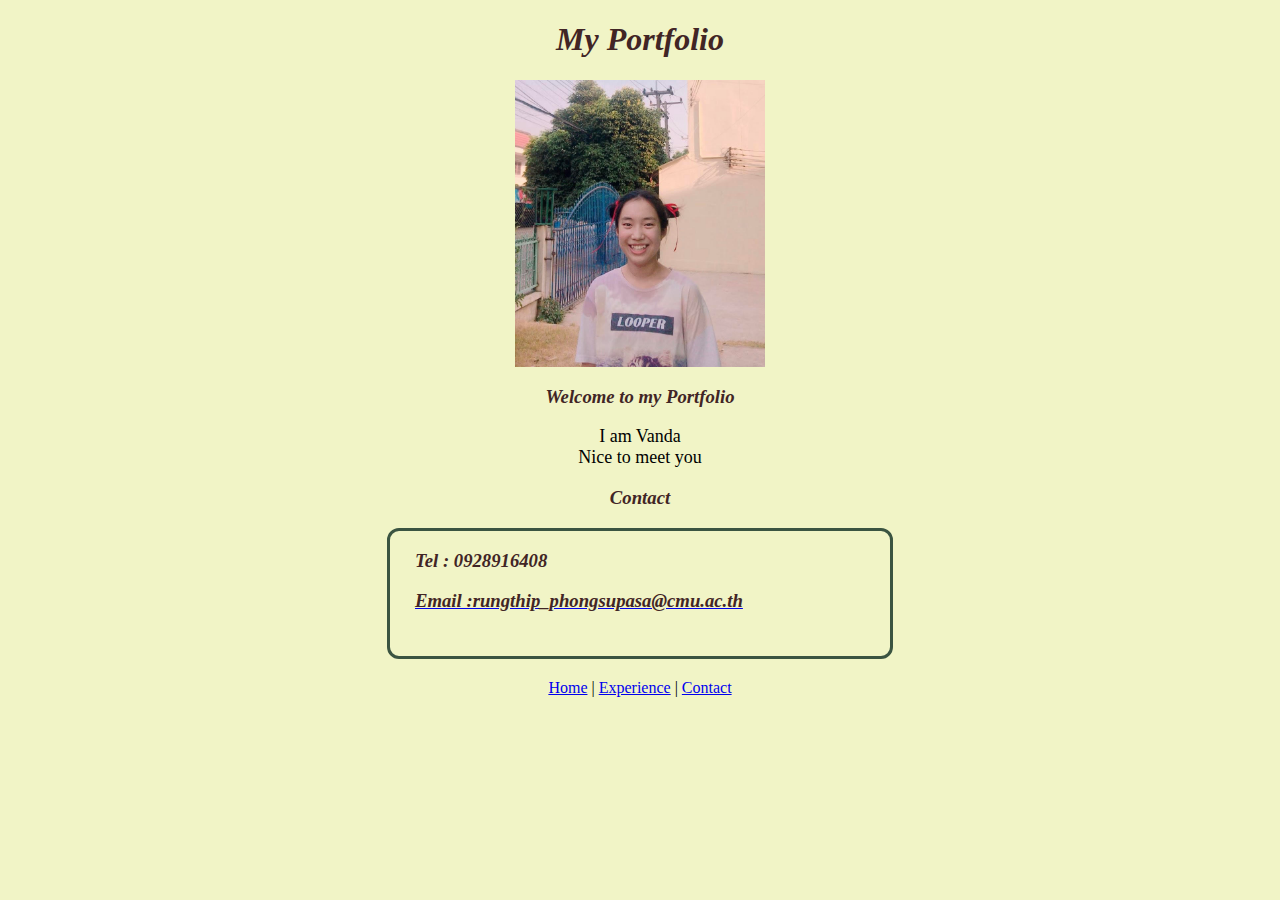
==== contact.html @ d24bcf01 "done" ====
<!DOCTYPE html>
<html lang="en">
  <head>
    <meta charset="UTF-8" />
    <meta name="viewport" content="width=device-width, initial-scale=1.0" />
    <link rel="stylesheet" href="style.css" />
    <link rel="icon" href="images/leaf.png" type="images/x-icon" />
    <title>My Portfolio</title>
  </head>
  <body bgcolor="#f1f4c6">
    <h1>My Portfolio</h1>
    <img
      src="/images/vanda.jpg"
      width="250px"
      style="margin-left: auto; margin-right: auto; display: block"
    />
    <h3 class="mid">Welcome to my Portfolio</h3>
    <p style="text-align: center">I am Vanda<br />Nice to meet you</p>
    <h3>Contact</h3>
    <div class="skill-container">
      <h3 class="skill-header">Tel : 0928916408</h3>
      <a href="mailto:rungthip_phongsupasa@cmu.ac.th"
        ><h3 class="skill-header">Email :rungthip_phongsupasa@cmu.ac.th</h3></a
      >
    </div>
    <center>
      <a href="/index.html">Home</a> |
      <a href="/experience.html">Experience</a> |
      <a href="/contact.html"> Contact</a>
    </center>
  </body>
</html>
---- style.css ----
h1 {
  color: #412525;
  font-style: italic;
  text-align: center;
}
h3 {
  color: #412525;
  font-style: italic;
  text-align: center;
}
p {
  font-size: 18px;
}
.mid {
  color: #412525;
  text-align: center;
}
.skill-header {
  text-align: left;
  margin-inline-start: 25px;
}
.skill-container {
  border: solid #3b5441;
  border-radius: 12px;
  height: 125px;
  width: 500px;
  margin-left: auto;
  margin-right: auto;
  margin-bottom: 20px;
}
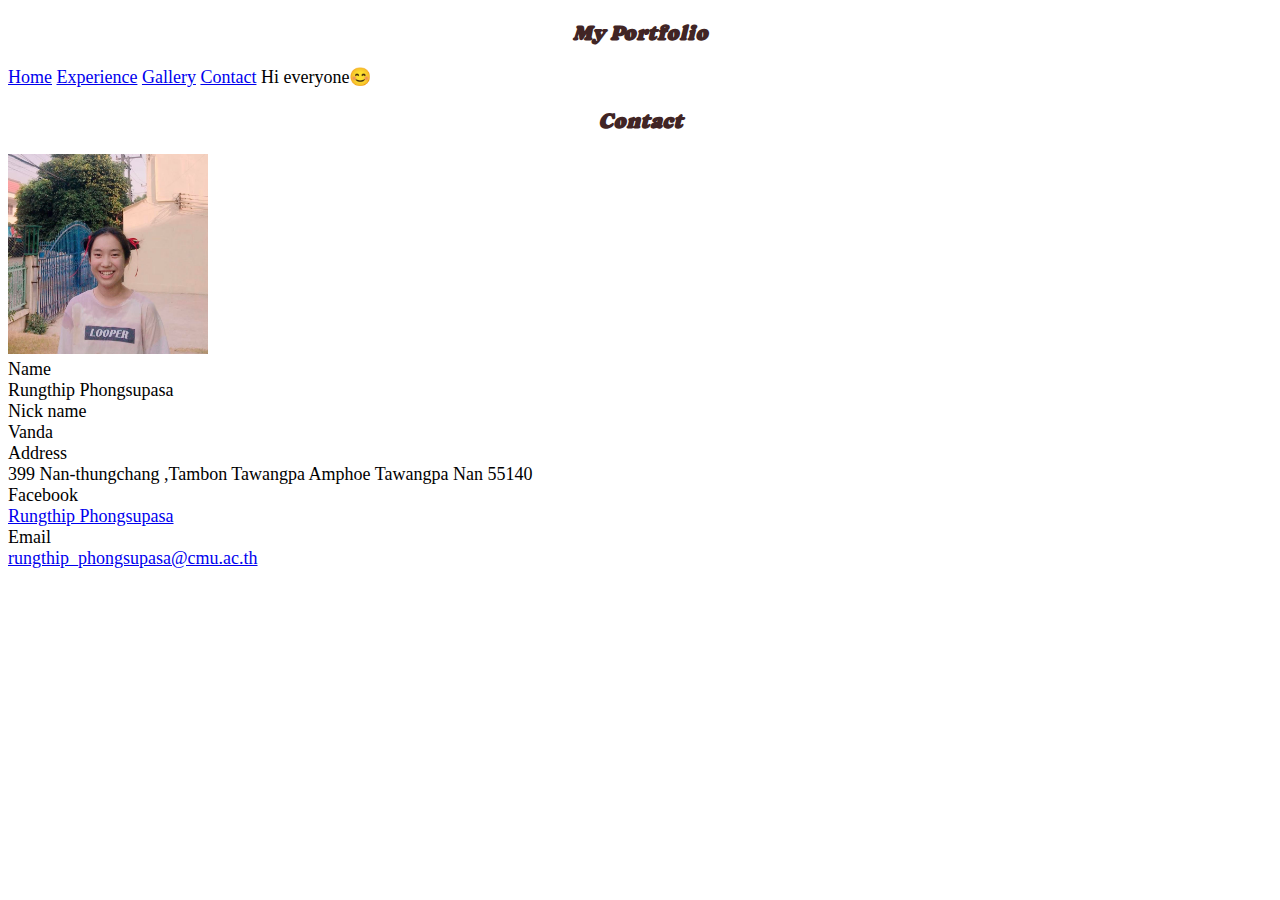
==== commit ec8aaf43: "done" ====
--- a/contact.html
+++ b/contact.html
@@ -5,28 +5,89 @@
     <meta name="viewport" content="width=device-width, initial-scale=1.0" />
     <link rel="stylesheet" href="style.css" />
     <link rel="icon" href="images/leaf.png" type="images/x-icon" />
+    <link
+      href="https://cdn.jsdelivr.net/npm/bootstrap@5.0.2/dist/css/bootstrap.min.css"
+      rel="stylesheet"
+      integrity="sha384-EVSTQN3/azprG1Anm3QDgpJLIm9Nao0Yz1ztcQTwFspd3yD65VohhpuuCOmLASjC"
+      crossorigin="anonymous"
+    />
+    <script
+      src="https://cdn.jsdelivr.net/npm/bootstrap@5.0.2/dist/js/bootstrap.bundle.min.js"
+      integrity="sha384-MrcW6ZMFYlzcLA8Nl+NtUVF0sA7MsXsP1UyJoMp4YLEuNSfAP+JcXn/tWtIaxVXM"
+      crossorigin="anonymous"
+    ></script>
+    <link rel="preconnect" href="https://fonts.googleapis.com" />
+    <link rel="preconnect" href="https://fonts.gstatic.com" crossorigin />
+    <link
+      href="https://fonts.googleapis.com/css2?family=Quicksand:wght@500&display=swap"
+      rel="stylesheet"
+    />
+    <link rel="preconnect" href="https://fonts.googleapis.com" />
+    <link rel="preconnect" href="https://fonts.gstatic.com" crossorigin />
+    <link
+      href="https://fonts.googleapis.com/css2?family=Caprasimo&display=swap"
+      rel="stylesheet"
+    />
     <title>My Portfolio</title>
   </head>
-  <body bgcolor="#f1f4c6">
-    <h1>My Portfolio</h1>
-    <img
-      src="/images/vanda.jpg"
-      width="250px"
-      style="margin-left: auto; margin-right: auto; display: block"
-    />
-    <h3 class="mid">Welcome to my Portfolio</h3>
-    <p style="text-align: center">I am Vanda<br />Nice to meet you</p>
+  <body>
+    <div
+      class="d-flex border-bottom gap-3 align-items-center p-2 px-4 bg-info text-white"
+    >
+      <h3 class="text-white">My Portfolio</h3>
+      <a href="index.html" class="text-white d-none d-sm-block">Home</a>
+      <a href="experience.html" class="text-white d-none d-sm-block"
+        >Experience</a
+      >
+      <a href="gallery.html" class="text-white d-none d-sm-block">Gallery</a>
+      <a href="contact.html" class="me-auto text-white d-none d-sm-block"
+        >Contact</a
+      >
+      <span class="d-none d-md-block">Hi everyone😊</span>
+    </div>
     <h3>Contact</h3>
-    <div class="skill-container">
-      <h3 class="skill-header">Tel : 0928916408</h3>
-      <a href="mailto:rungthip_phongsupasa@cmu.ac.th"
-        ><h3 class="skill-header">Email :rungthip_phongsupasa@cmu.ac.th</h3></a
-      >
+    <div
+      class="d-flex justify-content-center gap-4 mx-auto align-items-center p-4"
+      style="max-width: 45rem"
+    >
+      <div>
+        <img
+          src="images/vanda.jpg"
+          width="200px"
+          height="200px"
+          class="rounded-circle"
+          style="object-fit: cover"
+        />
+      </div>
+      <div class="d-none d-sm-block">
+        <!-- อย่าลืมแก้ข้อมูล / ปรับสีฟ้อน / ลักษณะฟ้อน -->
+        <div class="d-flex">
+          <div style="min-width: 100px" class="fw-semibold">Name</div>
+          <span>Rungthip Phongsupasa</span>
+        </div>
+        <div class="d-flex">
+          <div style="min-width: 100px" class="fw-semibold">Nick name</div>
+          <span>Vanda</span>
+        </div>
+        <div class="d-flex">
+          <div style="min-width: 100px" class="fw-semibold">Address</div>
+          <span
+            >399 Nan-thungchang ,Tambon Tawangpa Amphoe Tawangpa Nan 55140</span
+          >
+        </div>
+        <div class="d-flex">
+          <div style="min-width: 100px" class="fw-semibold">Facebook</div>
+          <a href="https://www.facebook.com/Newl3elluga/"
+            >Rungthip Phongsupasa</a
+          >
+        </div>
+        <div class="d-flex">
+          <div style="min-width: 100px" class="fw-semibold">Email</div>
+          <a href="mailto:rungthip_phongsupasa@cmu.ac.th"
+            >rungthip_phongsupasa@cmu.ac.th</a
+          >
+        </div>
+      </div>
     </div>
-    <center>
-      <a href="/index.html">Home</a> |
-      <a href="/experience.html">Experience</a> |
-      <a href="/contact.html"> Contact</a>
-    </center>
   </body>
 </html>
--- a/style.css
+++ b/style.css
@@ -7,8 +7,12 @@
   color: #412525;
   font-style: italic;
   text-align: center;
+  font-family: "Caprasimo", cursive;
 }
-p {
+h4 {
+  font-family: "Caprasimo", cursive;
+}
+body {
   font-size: 18px;
 }
 .mid {
@@ -17,14 +21,24 @@
 }
 .skill-header {
   text-align: left;
-  margin-inline-start: 25px;
+  padding: 10px;
 }
 .skill-container {
-  border: solid #3b5441;
-  border-radius: 12px;
-  height: 125px;
-  width: 500px;
-  margin-left: auto;
-  margin-right: auto;
-  margin-bottom: 20px;
+  border: solid #000000;
+  border-top-left-radius: 15px;
+  border-top-right-radius: 15px;
+  border-bottom-left-radius: 15px;
+  border-bottom-right-radius: 15px;
 }
+.imageleft {
+  border-top-left-radius: 15px;
+  border-bottom-left-radius: 15px;
+}
+.card {
+  margin: 0;
+  font-size: 1rem;
+  font-weight: 400;
+  line-height: 1.5;
+  color: #000000;
+  background-color: #fff;
+}
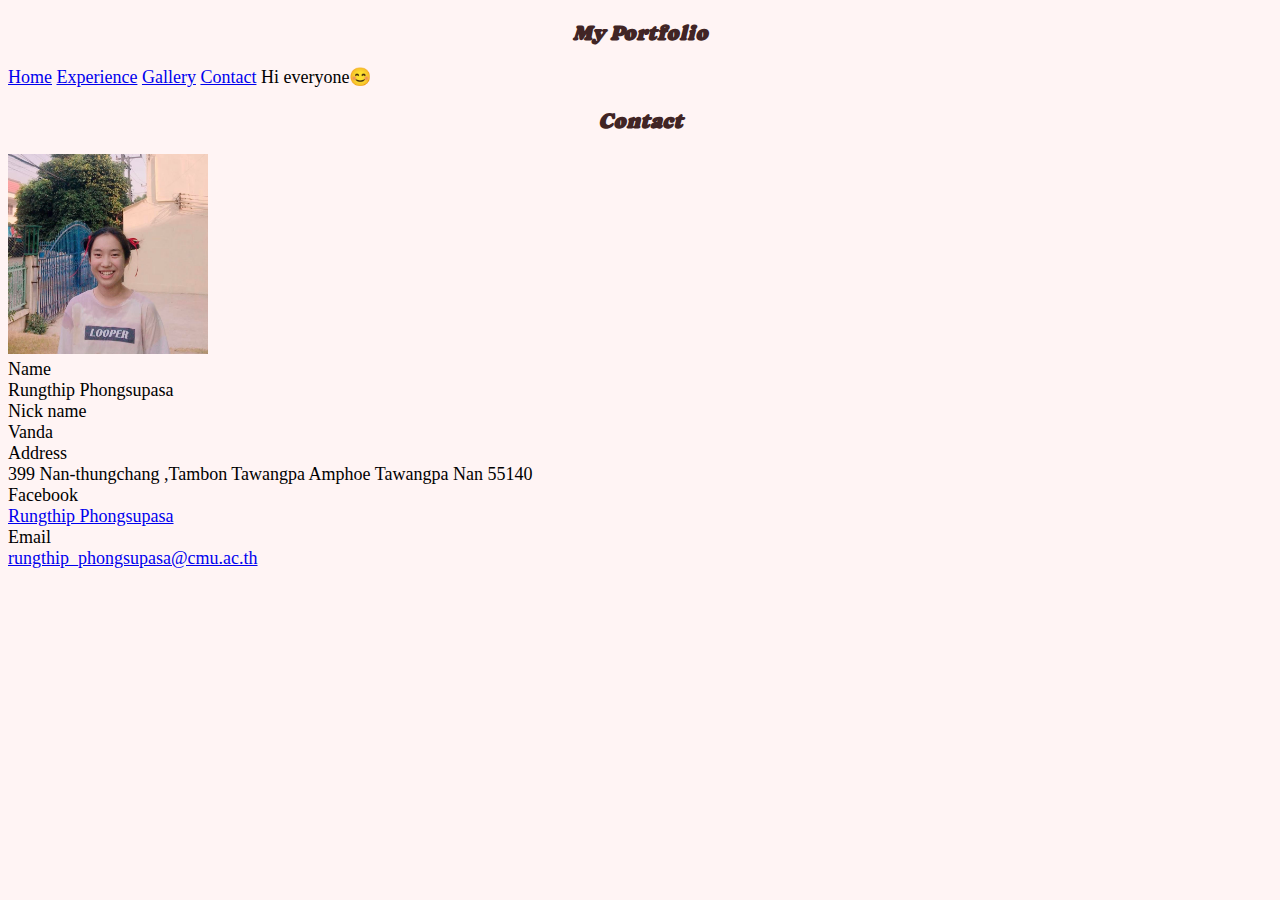
==== commit 72164605: "done" ====
--- a/contact.html
+++ b/contact.html
@@ -30,7 +30,7 @@
     />
     <title>My Portfolio</title>
   </head>
-  <body>
+  <body style="background-color: #fff4f4">
     <div
       class="d-flex border-bottom gap-3 align-items-center p-2 px-4 bg-info text-white"
     >
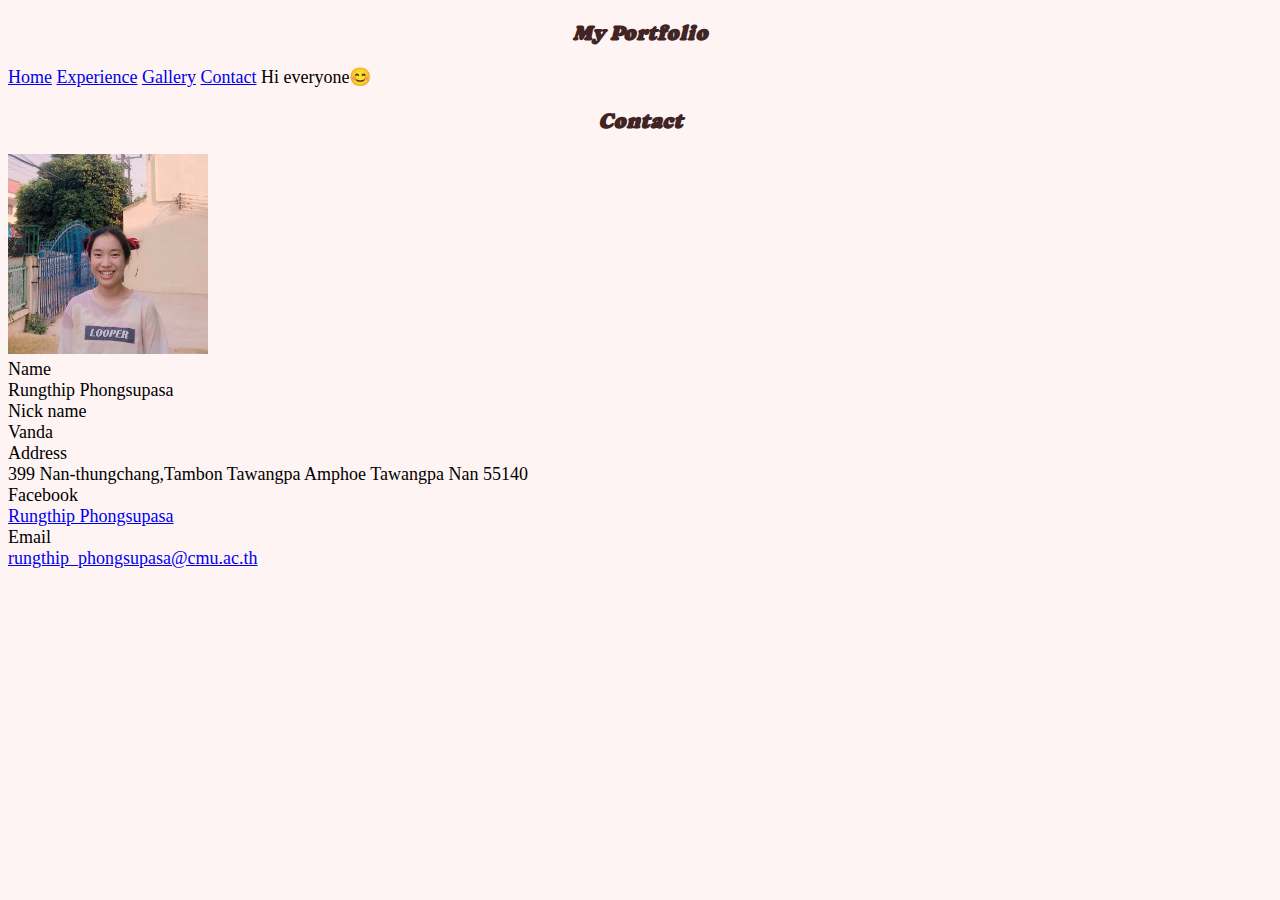
==== commit e78ba519: "done" ====
--- a/contact.html
+++ b/contact.html
@@ -60,7 +60,6 @@
         />
       </div>
       <div class="d-none d-sm-block">
-        <!-- อย่าลืมแก้ข้อมูล / ปรับสีฟ้อน / ลักษณะฟ้อน -->
         <div class="d-flex">
           <div style="min-width: 100px" class="fw-semibold">Name</div>
           <span>Rungthip Phongsupasa</span>
@@ -72,7 +71,7 @@
         <div class="d-flex">
           <div style="min-width: 100px" class="fw-semibold">Address</div>
           <span
-            >399 Nan-thungchang ,Tambon Tawangpa Amphoe Tawangpa Nan 55140</span
+            >399 Nan-thungchang,Tambon Tawangpa Amphoe Tawangpa Nan 55140</span
           >
         </div>
         <div class="d-flex">
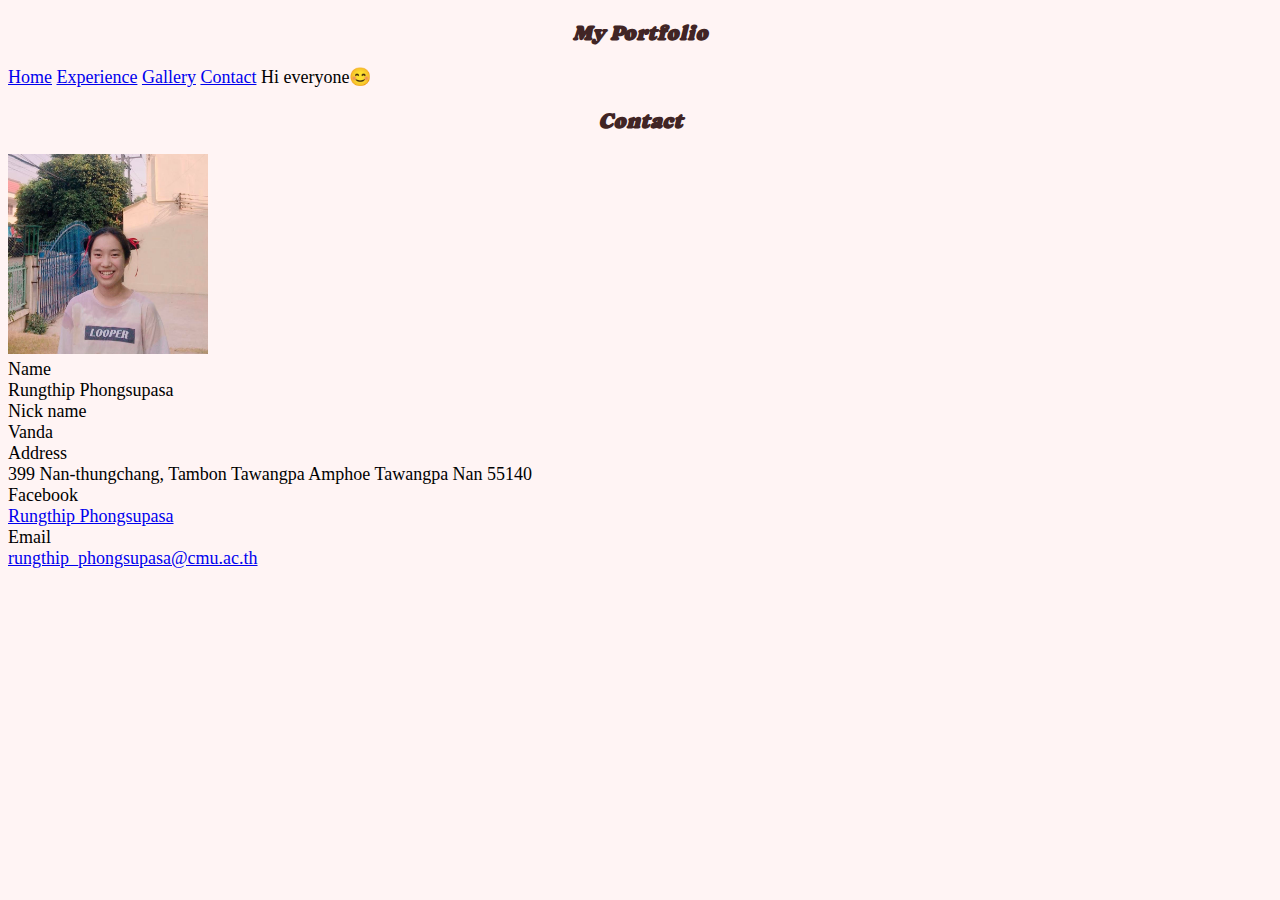
==== commit 37a53184: "done" ====
--- a/contact.html
+++ b/contact.html
@@ -71,7 +71,7 @@
         <div class="d-flex">
           <div style="min-width: 100px" class="fw-semibold">Address</div>
           <span
-            >399 Nan-thungchang,Tambon Tawangpa Amphoe Tawangpa Nan 55140</span
+            >399 Nan-thungchang, Tambon Tawangpa Amphoe Tawangpa Nan 55140</span
           >
         </div>
         <div class="d-flex">
